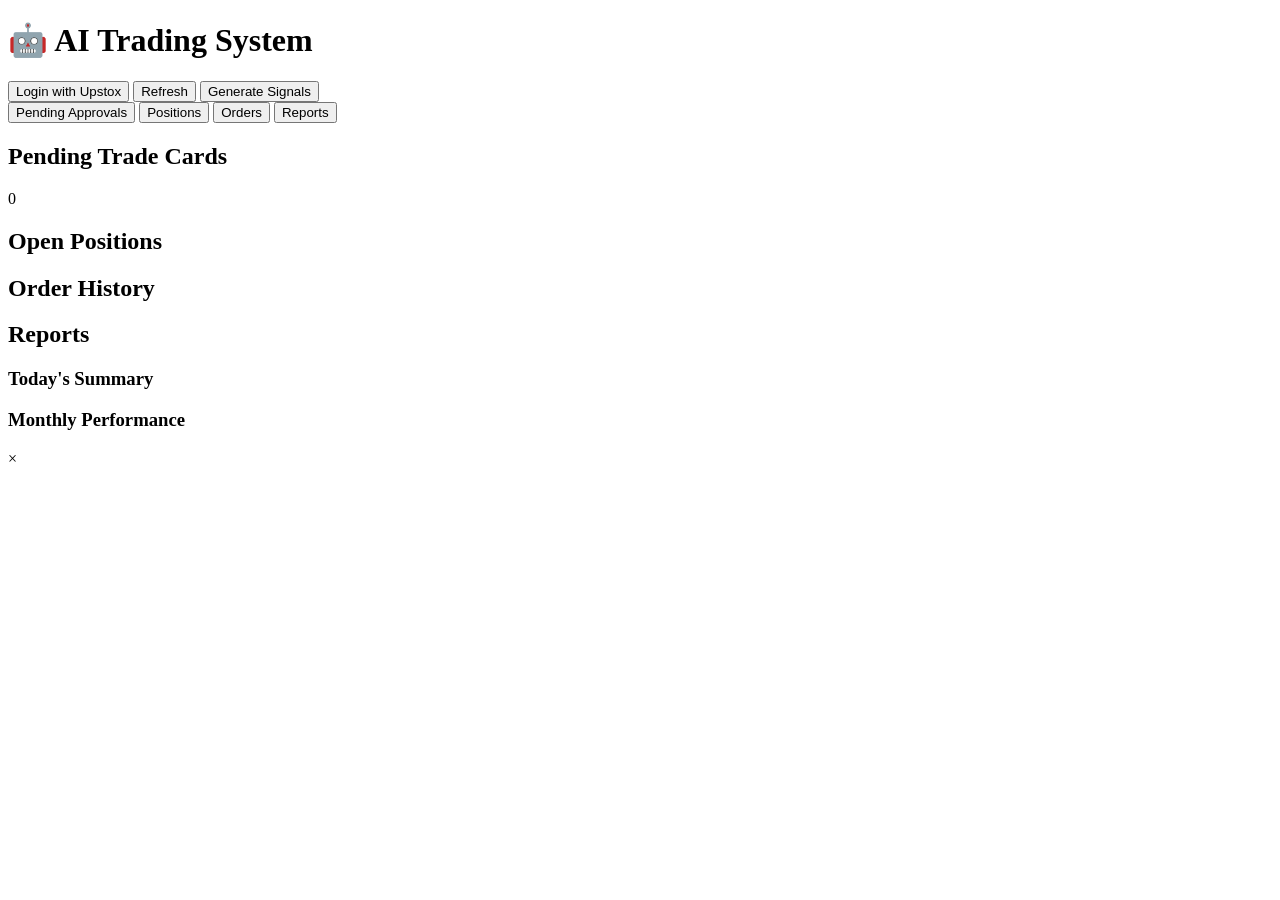
==== frontend/index.html @ 01e8d029 "first commit" ====
<!DOCTYPE html>
<html lang="en">
<head>
    <meta charset="UTF-8">
    <meta name="viewport" content="width=device-width, initial-scale=1.0">
    <title>AI Trading System</title>
    <link rel="stylesheet" href="/static/css/styles.css">
</head>
<body>
    <div class="container">
        <!-- Header -->
        <header class="header">
            <div class="header-content">
                <h1>🤖 AI Trading System</h1>
                <div class="header-actions">
                    <button id="authBtn" class="btn btn-secondary">Login with Upstox</button>
                    <button id="refreshBtn" class="btn btn-primary">Refresh</button>
                    <button id="generateSignalsBtn" class="btn btn-success">Generate Signals</button>
                </div>
            </div>
        </header>

        <!-- Navigation Tabs -->
        <nav class="tabs">
            <button class="tab active" data-tab="pending">Pending Approvals</button>
            <button class="tab" data-tab="positions">Positions</button>
            <button class="tab" data-tab="orders">Orders</button>
            <button class="tab" data-tab="reports">Reports</button>
        </nav>

        <!-- Main Content -->
        <main class="main-content">
            <!-- Pending Trade Cards Tab -->
            <div id="pending-tab" class="tab-content active">
                <div class="section-header">
                    <h2>Pending Trade Cards</h2>
                    <div id="pending-count" class="badge">0</div>
                </div>
                <div id="trade-cards-grid" class="trade-cards-grid">
                    <!-- Trade cards will be loaded here -->
                </div>
                <div id="no-trades" class="empty-state" style="display: none;">
                    <p>No pending trade cards. Run signal generation to create new opportunities.</p>
                </div>
            </div>

            <!-- Positions Tab -->
            <div id="positions-tab" class="tab-content">
                <div class="section-header">
                    <h2>Open Positions</h2>
                </div>
                <div id="positions-list" class="data-table">
                    <!-- Positions will be loaded here -->
                </div>
            </div>

            <!-- Orders Tab -->
            <div id="orders-tab" class="tab-content">
                <div class="section-header">
                    <h2>Order History</h2>
                </div>
                <div id="orders-list" class="data-table">
                    <!-- Orders will be loaded here -->
                </div>
            </div>

            <!-- Reports Tab -->
            <div id="reports-tab" class="tab-content">
                <div class="section-header">
                    <h2>Reports</h2>
                </div>
                <div class="reports-container">
                    <div class="report-card">
                        <h3>Today's Summary</h3>
                        <div id="eod-report"></div>
                    </div>
                    <div class="report-card">
                        <h3>Monthly Performance</h3>
                        <div id="monthly-report"></div>
                    </div>
                </div>
            </div>
        </main>
    </div>

    <!-- Trade Card Modal -->
    <div id="trade-card-modal" class="modal">
        <div class="modal-content">
            <span class="modal-close">&times;</span>
            <div id="modal-body"></div>
        </div>
    </div>

    <!-- Loading Overlay -->
    <div id="loading-overlay" class="loading-overlay" style="display: none;">
        <div class="spinner"></div>
        <p>Loading...</p>
    </div>

    <!-- Toast Notification -->
    <div id="toast" class="toast"></div>

    <script src="/static/js/api.js"></script>
    <script src="/static/js/app.js"></script>
</body>
</html>
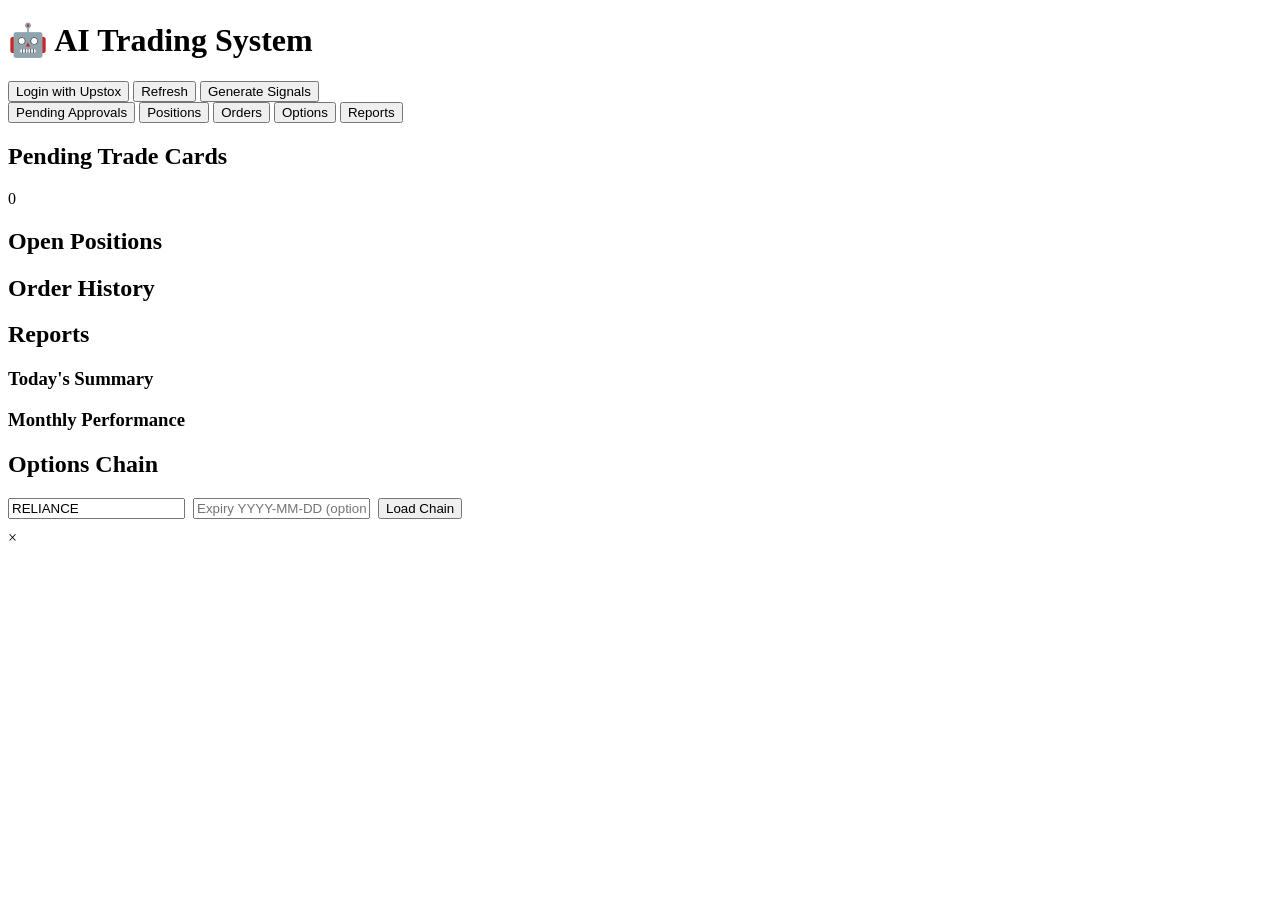
==== commit d4a40cad: "feat(phase2): complete Stage 1 guardrails (migrations, docs, metrics, API, frontend, tests) and impl" ====
--- a/frontend/index.html
+++ b/frontend/index.html
@@ -25,6 +25,7 @@
             <button class="tab active" data-tab="pending">Pending Approvals</button>
             <button class="tab" data-tab="positions">Positions</button>
             <button class="tab" data-tab="orders">Orders</button>
+            <button class="tab" data-tab="options">Options</button>
             <button class="tab" data-tab="reports">Reports</button>
         </nav>
 
@@ -80,6 +81,19 @@
                     </div>
                 </div>
             </div>
+
+            <!-- Options Tab -->
+            <div id="options-tab" class="tab-content">
+                <div class="section-header">
+                    <h2>Options Chain</h2>
+                </div>
+                <div style="margin-bottom: 10px; display:flex; gap:8px; align-items:center;">
+                    <input id="opt-symbol" placeholder="Symbol e.g. RELIANCE" value="RELIANCE" />
+                    <input id="opt-expiry" placeholder="Expiry YYYY-MM-DD (optional)" />
+                    <button id="loadChainBtn" class="btn btn-primary">Load Chain</button>
+                </div>
+                <div id="option-chain" class="data-table"></div>
+            </div>
         </main>
     </div>
 
